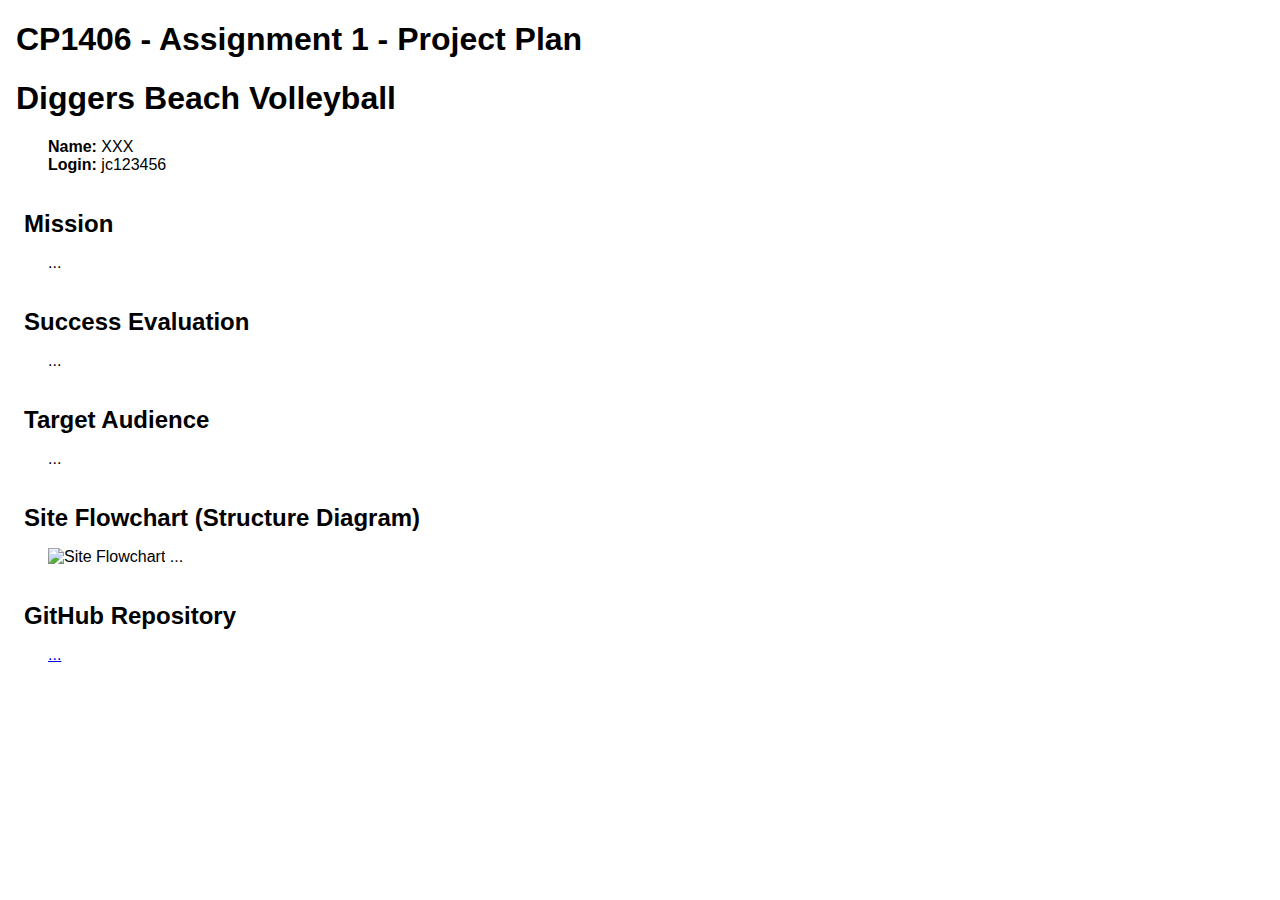
==== plan.html @ c32d1817 "plan" ====
<!doctype html>
<html>
<head>
<title>A1 Project Plan for ?Student Name?</title>
  <meta http-equiv="Content-Type" content="text/html; charset=iso-8859-1">
  <style type="text/css">
    body { font-family: Arial; margin-left: 3em; }
    h1, h2 { margin-left: -1em; }
    h2 { margin-top: 1.5em; margin-bottom: 0.5em; }
  </style>
</head>

<body>
<h1>CP1406 - Assignment 1 - Project Plan</h1>
<h1>Diggers Beach Volleyball</h1>
<p><strong>Name:</strong> XXX<br>
<strong>Login:</strong> jc123456</p>
<h2>Mission</h2>
<p>...</p>
<h2>Success Evaluation</h2>
<p> ...</p>
<h2>Target Audience</h2>
<p>...</p>
<h2>Site Flowchart (Structure Diagram)</h2>
<p><img src="" alt="Site Flowchart"> ... </p>
<h2>GitHub Repository</h2>
<p><a href="http://github.com/...">...</a></p>
</body>
</html>
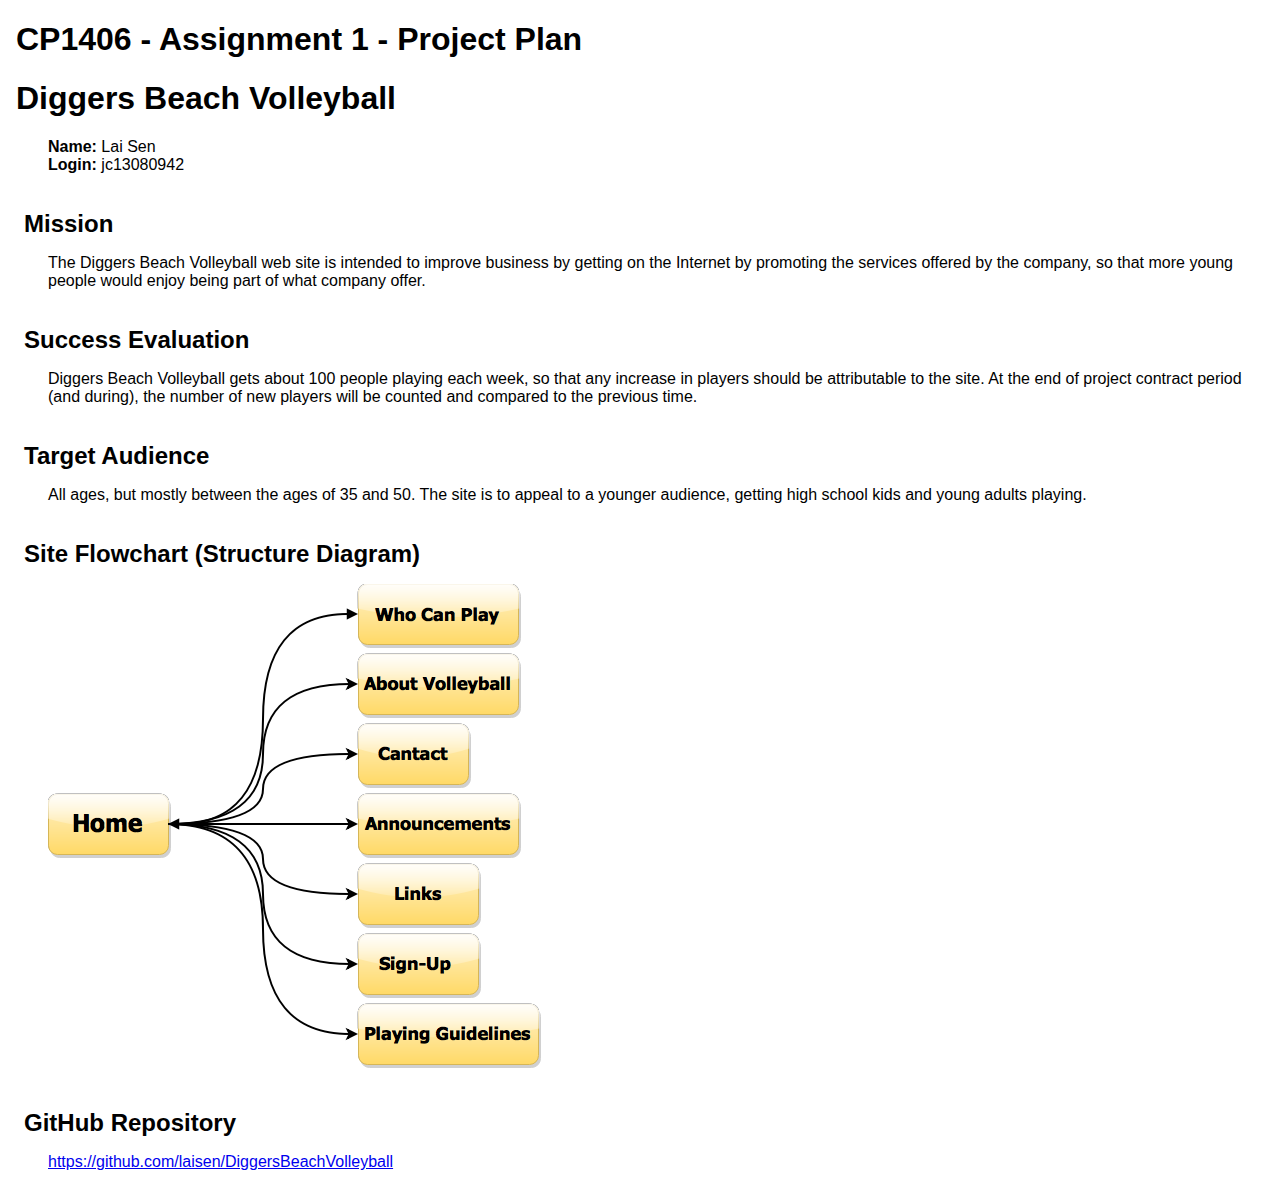
==== commit 6ba0ef15: "update" ====
--- a/plan.html
+++ b/plan.html
@@ -1,7 +1,7 @@
 <!doctype html>
 <html>
 <head>
-<title>A1 Project Plan for ?Student Name?</title>
+<title>A1 Project Plan for Lai Sen</title>
   <meta http-equiv="Content-Type" content="text/html; charset=iso-8859-1">
   <style type="text/css">
     body { font-family: Arial; margin-left: 3em; }
@@ -13,17 +13,19 @@
 <body>
 <h1>CP1406 - Assignment 1 - Project Plan</h1>
 <h1>Diggers Beach Volleyball</h1>
-<p><strong>Name:</strong> XXX<br>
-<strong>Login:</strong> jc123456</p>
+<p><strong>Name:</strong> Lai Sen<br>
+  <strong>Login:</strong> jc13080942</p>
 <h2>Mission</h2>
-<p>...</p>
+<p>The Diggers Beach Volleyball web site is intended to improve business by getting on the Internet by promoting the services offered by the company, so that more young people would enjoy being part of what company offer.</p>
 <h2>Success Evaluation</h2>
-<p> ...</p>
+<p>Diggers Beach Volleyball gets about 100 people playing each week, so that any increase in players should be attributable to the site. At the end of project contract period (and during), the number of new players will be counted and compared to the previous time.<br>
+</p>
 <h2>Target Audience</h2>
-<p>...</p>
+<p>All ages, but mostly between the ages of 35 and 50. The site is to appeal to a younger audience, getting high school kids and young adults playing.<br>
+</p>
 <h2>Site Flowchart (Structure Diagram)</h2>
-<p><img src="" alt="Site Flowchart"> ... </p>
+<p><img src="../images/Diggers Beach Volleyball_flowchart.png" alt="Site Flowchart"></p>
 <h2>GitHub Repository</h2>
-<p><a href="http://github.com/...">...</a></p>
+<p><a href="http://github.com/...">https://github.com/laisen/DiggersBeachVolleyball</a></p>
 </body>
 </html>
